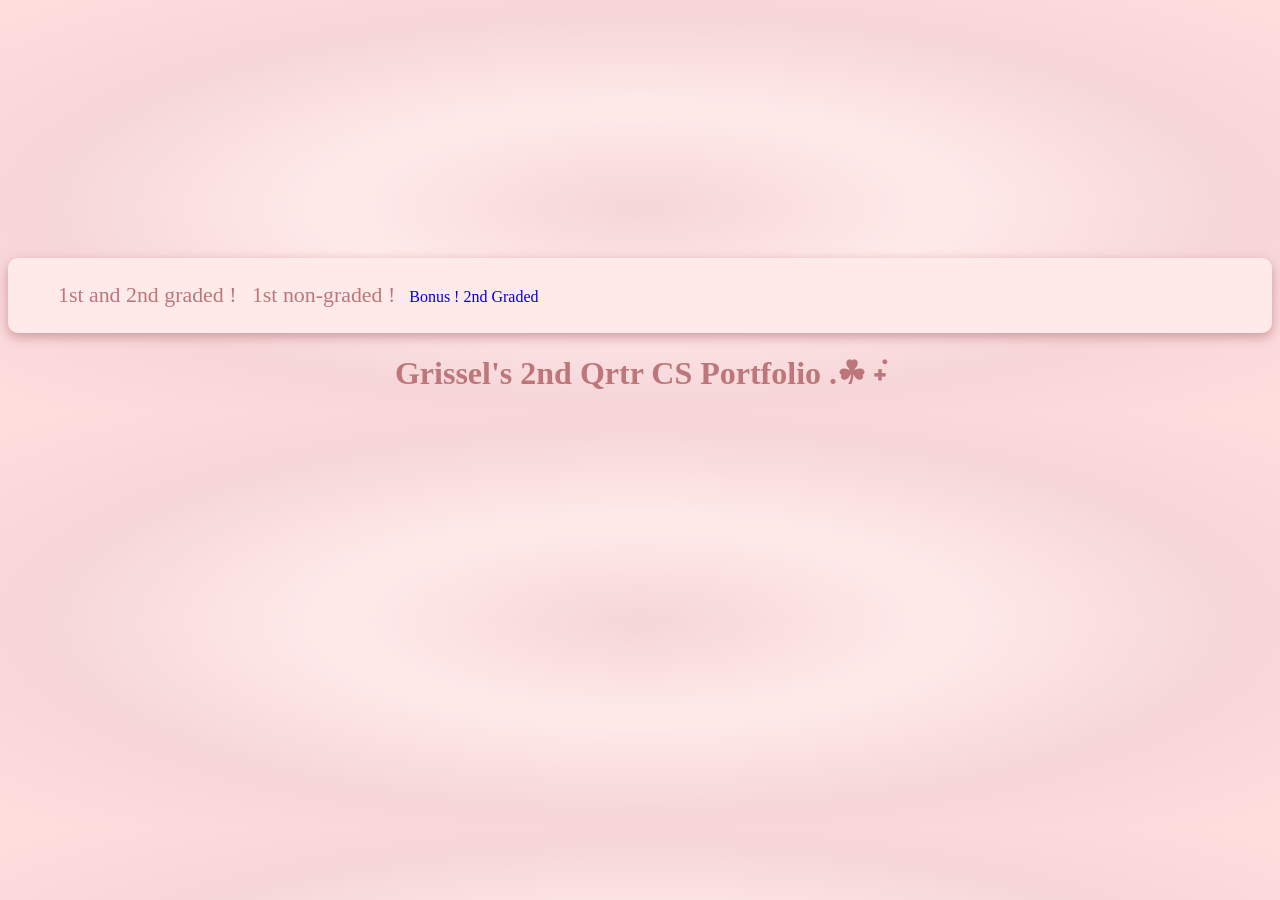
==== index.html @ 31a47009 "2nd graded" ====
<!DOCTYPE html>
<html lang="eng">
<head>
    <meta charset="UTF-8">
    <meta viewport content="width=device-width, initial-scale=1.0">
    <title>Gris' Website 𐔌՞. .՞𐦯 !</title>
    <link rel="icon" type = "image/png" href = "./assets/indexicon.png">
    <style>
        body {
            font-family: 'georgia', serif;
            background:repeating-radial-gradient(#f6d6d8, #ffeaea, #f6d6d8, #ffdede);
        }
        #uppermargin {
            background: url('https://i.pinimg.com/736x/11/16/fa/1116fa682579d746f1b02787b2234c4a.jpg');
            width: 100%;
            height: 250px;
            top: 0;
            bottom: 0;
            border-radius: 20px/20px;
        }
        header {
            background: #ffeaea;
            border-radius: 10px;
            padding: 25px 50px;
            box-shadow: 0 4px 12px #d1999d;
            
        }
        [href="./public/2Q1GCesiumPagulayan.html"] {
            color:#bd767a;
            font-size: 1.367em;
            text-align: left;
            margin-right: 10px;
        }
        [href="./public/Q21NGCesiumPagulayan.html"] {
            color:#bd767a;
            font-size: 1.367em;
            text-align: left;
            margin-right: 10px;
        }
        a:hover {
            color: #f6d6d8;
            text-decoration: solid;
            background-color:#bd767a;
        }
        h1 {
            text-align: center;
            color: #bd767a;
        }
    </style>
</head>
<body>
    <div id="uppermargin"></div>
    <header>
        <a href = "./public/2Q1GCesiumPagulayan.html" style="text-decoration:none">1st and 2nd graded ! </a>

        <a href = "./public/Q21NGCesiumPagulayan.html" style="text-decoration:none">1st non-graded !</a>

        <!-- everything below is 3rd qrtr codes -->

        <a href = "./public/3Q1BONUSCesiumPagulayan.html" style="text-decoration:none">Bonus !</a>

        <a href ="./public/Q3_2GCesiumPagulayan.html" style="text-decoration:none">2nd Graded</a>
    </header>

    <h1>Grissel's 2nd Qrtr CS Portfolio .☘︎ ݁˖</h1>
</body>
</html>
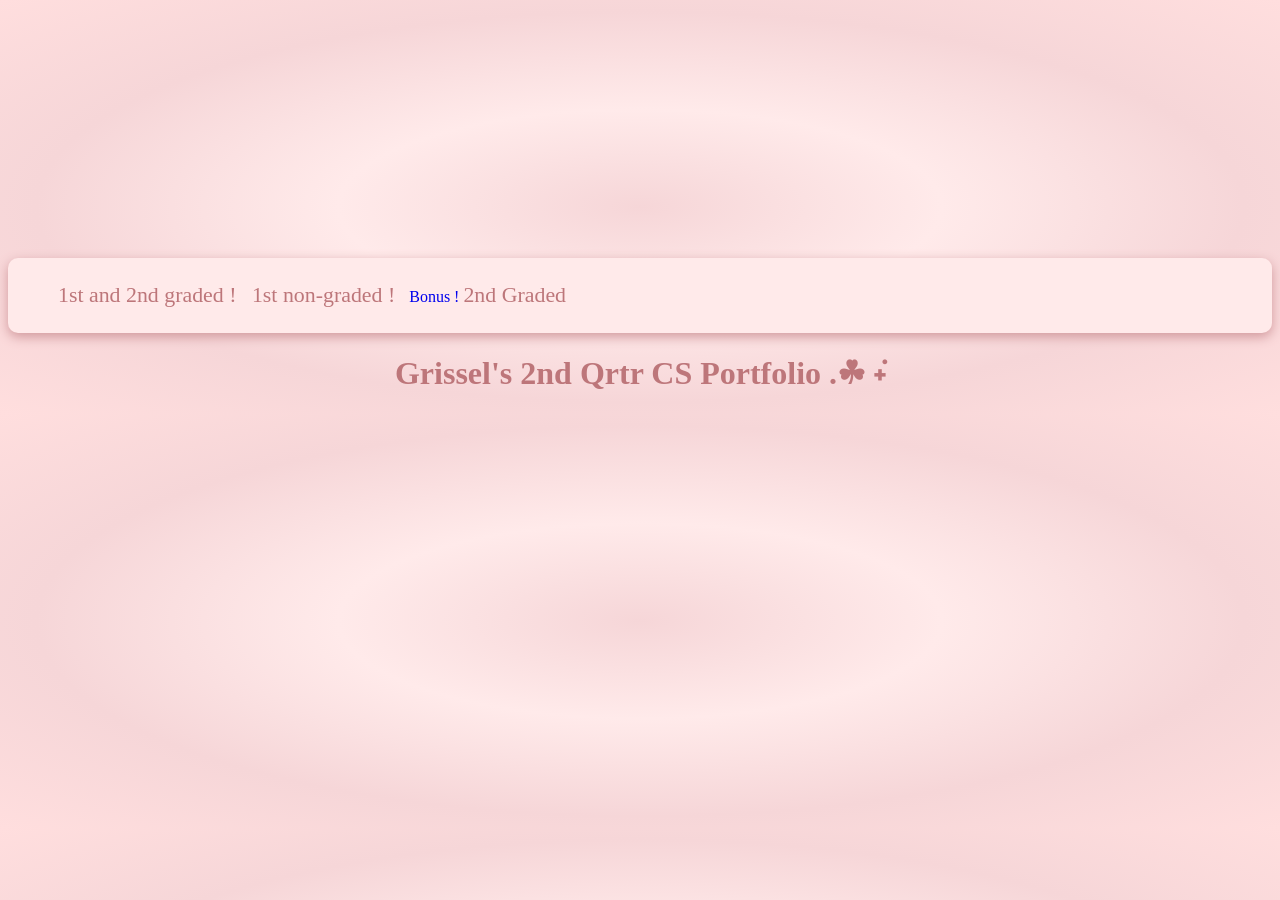
==== commit c3d30f17: "hfdkajf" ====
--- a/index.html
+++ b/index.html
@@ -37,6 +37,12 @@
             text-align: left;
             margin-right: 10px;
         }
+        [href="./public/Q3_2GCesiumPagulayan.html"] {
+            color:#bd767a;
+            font-size: 1.367em;
+            text-align: left;
+            margin-right: 10px;
+        }
         a:hover {
             color: #f6d6d8;
             text-decoration: solid;
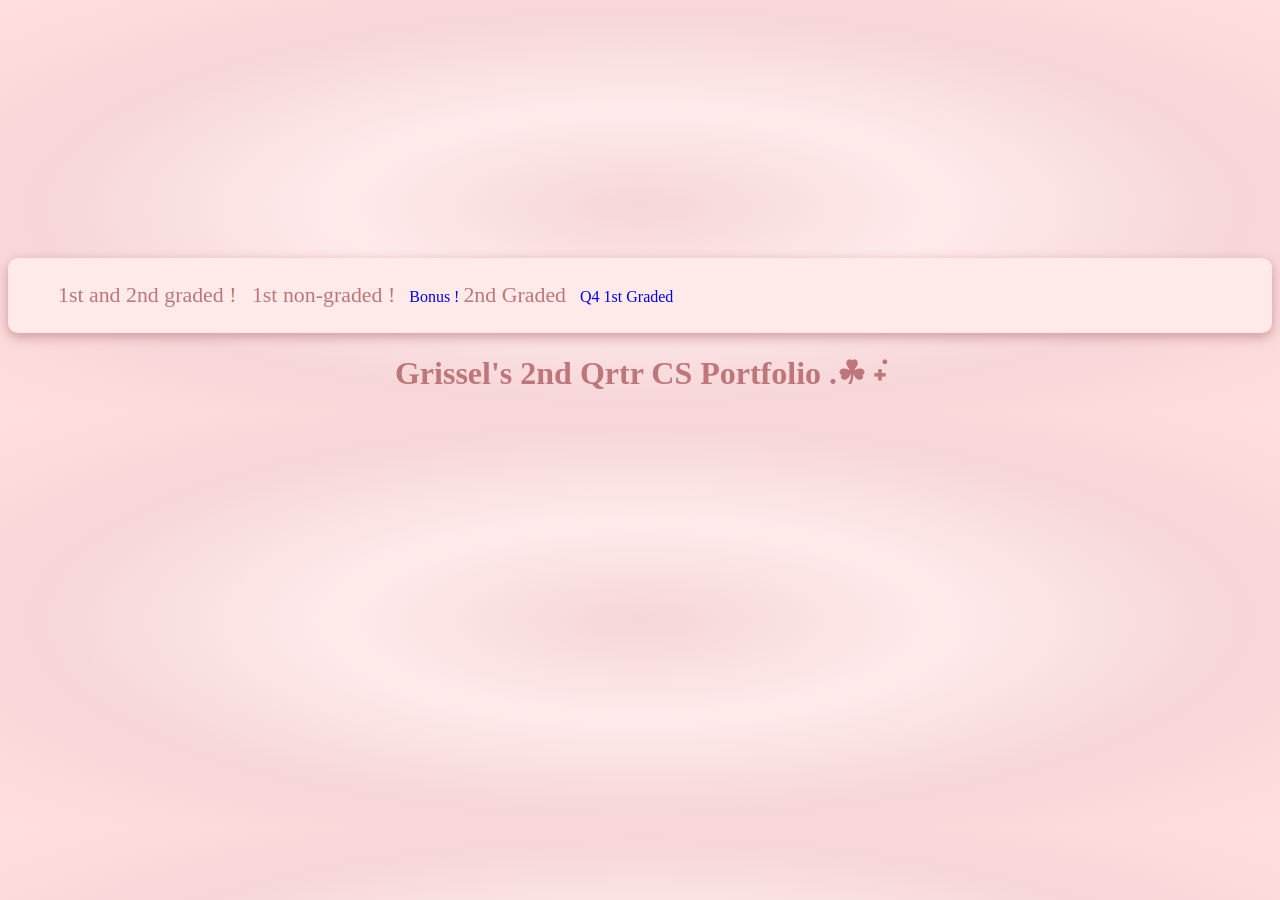
==== commit ef66c3e4: "i want to sleep" ====
--- a/index.html
+++ b/index.html
@@ -66,6 +66,10 @@
         <a href = "./public/3Q1BONUSCesiumPagulayan.html" style="text-decoration:none">Bonus !</a>
 
         <a href ="./public/Q3_2GCesiumPagulayan.html" style="text-decoration:none">2nd Graded</a>
+
+        <!-- everything below is 4th qrtr codes -->
+
+        <a href ="./public/q41gCesiumPAGULAYAN.html" style="text-decoration:none">Q4 1st Graded</a>
     </header>
 
     <h1>Grissel's 2nd Qrtr CS Portfolio .☘︎ ݁˖</h1>
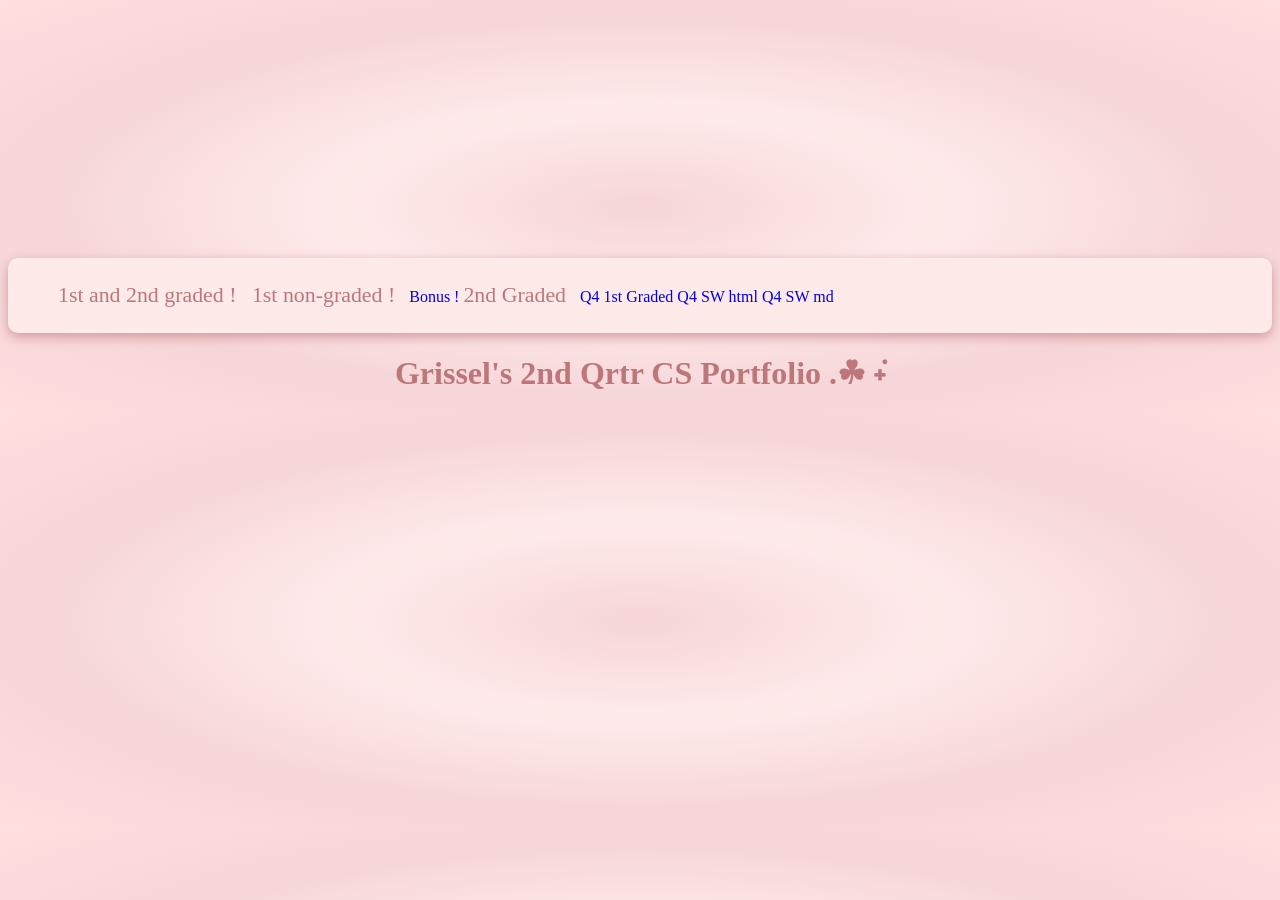
==== commit c7f6c89c: "dssad" ====
--- a/index.html
+++ b/index.html
@@ -70,6 +70,9 @@
         <!-- everything below is 4th qrtr codes -->
 
         <a href ="./public/q41gCesiumPAGULAYAN.html" style="text-decoration:none">Q4 1st Graded</a>
+
+        <a href ="./public/9CsPagulayanseatwork2.html" style="text-decoration:none">Q4 SW html</a>
+        <a href ="./public/9CsPagulayanseatwork2.md" style="text-decoration:none">Q4 SW md</a>
     </header>
 
     <h1>Grissel's 2nd Qrtr CS Portfolio .☘︎ ݁˖</h1>
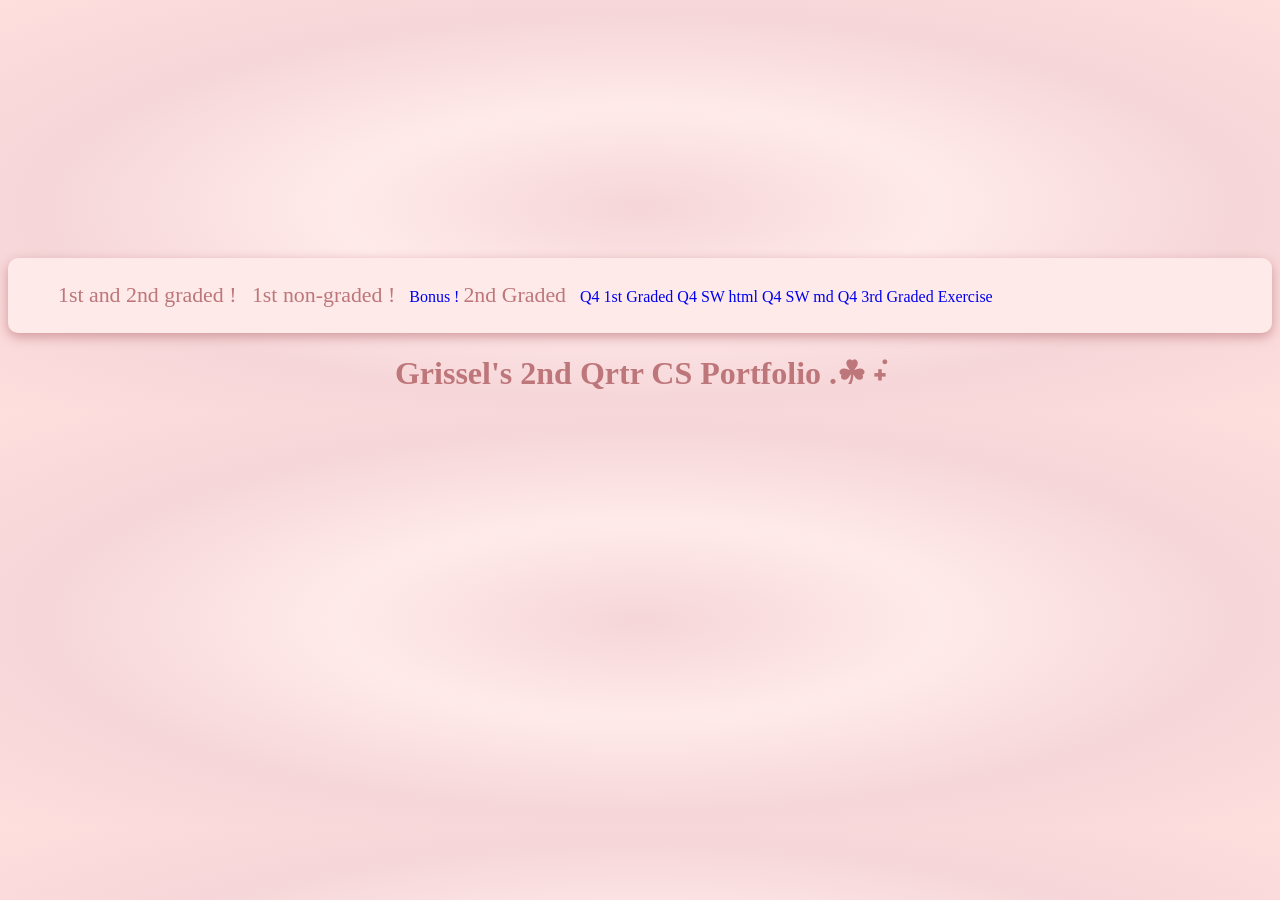
==== commit 219c1fc1: "SIGMA GYATT" ====
--- a/index.html
+++ b/index.html
@@ -73,6 +73,8 @@
 
         <a href ="./public/9CsPagulayanseatwork2.html" style="text-decoration:none">Q4 SW html</a>
         <a href ="./public/9CsPagulayanseatwork2.md" style="text-decoration:none">Q4 SW md</a>
+
+        <a href ="./public/index.html" style="text-decoration:none">Q4 3rd Graded Exercise</a>
     </header>
 
     <h1>Grissel's 2nd Qrtr CS Portfolio .☘︎ ݁˖</h1>
